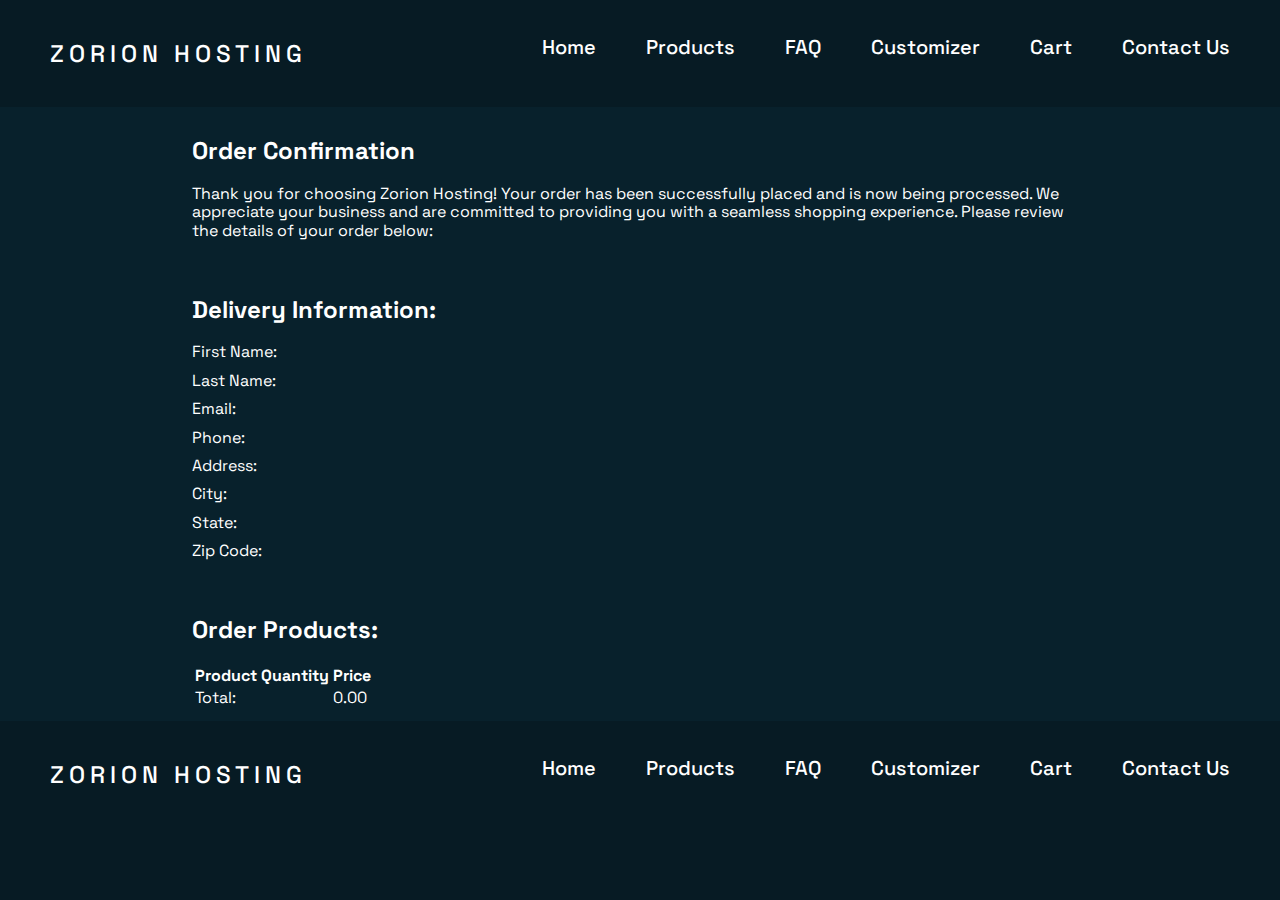
==== html/cart-confirmation.html @ 333c3cf2 "Finished A3" ====
<!DOCTYPE html>
<html lang="nl">
<head>

    <meta charset="UTF-8">
    <title>Cart Confirmation</title>
    <link rel="icon" type="image/x-icon" href="/media/favicon/favicon.png">
    <link rel="stylesheet" href="/css/general/normalize.css">
    <link rel="stylesheet" href="/css/general/site.css">
    <link rel="stylesheet" href="/css/specific/confirmation.css">

    <script src="../js/extensions/cart/renderConfirmation.js" defer></script>

</head>

<body>
<h1 class="hidden">Confirmation Page</h1>

<!-- NAVIGATION BAR -->
<header>
    <nav class="navigation">
        <h2 class="text-logo">ZORION HOSTING</h2>
        <ul class="main-nav">
            <li><a href="../index.html">Home</a></li>
            <li id="sub-1">
                <a href="./product-page.html">Products</a>
                <ul>
                    <li><a href="./product-page.html#minecraft-section">Minecraft</a></li>
                    <li><a href="./product-page.html#rust-section">Rust</a></li>
                    <li><a href="./product-page.html#ark-section">ARK Survival</a></li>
                    <li><a href="./product-page.html#valheim-section">Valheim</a></li>
                    <li><a href="./product-page.html#farming-section">Farming Simulator</a></li>
                    <li><a href="./product-page.html#hytale-section">Hytale</a></li>
                </ul>
            </li>
            <li><a href="./faq-page.html">FAQ</a></li>
            <li><a href="./personalization.html">Customizer</a></li>
            <li><a href="./shopping-cart.html">Cart</a></li>
            <li><a href="./contact.html">Contact Us</a></li>
        </ul>
    </nav>
</header>

<main id="main" class="bg-color">

    <section id="order-confirmation">
        <h2>Order Confirmation</h2>
        <p>Thank you for choosing Zorion Hosting! Your order has been successfully placed and is now being
            processed. We appreciate your business and are committed to providing you with a seamless shopping
            experience. Please review the details of your order below:</p>
    </section>

    <section id="delivery-information">
        <h2>Delivery Information:</h2>
        <dl class="info-list">
            <dt>First Name:</dt>
            <dd id="first-name"></dd>
            <dt>Last Name:</dt>
            <dd id="last-name"></dd>
            <dt>Email:</dt>
            <dd id="email"></dd>
            <dt>Phone:</dt>
            <dd id="phone"></dd>
            <dt>Address:</dt>
            <dd id="address"></dd>
            <dt>City:</dt>
            <dd id="city"></dd>
            <dt>State:</dt>
            <dd id="state"></dd>
            <dt>Zip Code:</dt>
            <dd id="zip"></dd>
        </dl>
    </section>

    <section id="order-products">
        <h2>Order Products:</h2>
        <table>
            <thead>
            <tr>
                <th>Product</th>
                <th>Quantity</th>
                <th>Price</th>
            </tr>
            </thead>
            <tbody id="order-products-list"></tbody>
            <tfoot>
            <tr>
                <td colspan="2">Total:</td>
                <td id="order-total"></td>
            </tr>
            </tfoot>
        </table>
    </section>
</main>

<!-- FOOTER -->
<footer>
    <nav class="navigation">
        <h2 class="text-logo">ZORION HOSTING</h2>
        <ul class="main-nav">
            <li><a href="../index.html">Home</a></li>
            <li><a href="./product-page.html">Products</a></li>
            <li><a href="./faq-page.html">FAQ</a></li>
            <li><a href="personalization.html">Customizer</a></li>
            <li><a href="./shopping-cart.html">Cart</a></li>
            <li><a href="./contact.html">Contact Us</a></li>
        </ul>
    </nav>
</footer>

</body>
</html>
---- css/general/site.css ----
@import "https://fonts.googleapis.com/css2?family=Space+Grotesk:wght@400;500;700&display=swap";

* {
    font-family: "Space Grotesk", sans-serif;
    color: #fff
}

body {
    scrollbar-width: none
}

.text-logo {
    font-weight: 500;
    letter-spacing: 5px
}

.bg-color {
    background-color: #08212c
}

.valid-input {
    background-color: #4CAF50;
}

.invalid-input {
    background-color: #d32f2f;
}

.navigation {
    display: flex;
    justify-content: space-between;
    margin: 20px 50px
}

.navigation a {
    font-size: 20px;
    font-weight: 500;
    text-decoration: none
}

.navigation li a:hover, .navigation li a.active {
    text-decoration: underline #f58800;
    text-underline-offset: 10px
}

.main-nav ul li {
    margin-bottom: 10px
}

.main-nav {
    display: flex;
    list-style: none
}

.main-nav > li {
    margin-left: 50px
}

#sub-1 ul {
    padding: 1.5vw 0;
    list-style: none;
    position: absolute;
    display: none
}

#sub-1:hover ul {
    display: block
}

.hidden {
    position: absolute;
    width: 1px;
    height: 1px;
    overflow: hidden;
    left: -10000px
}

html {
    scroll-behavior: smooth
}

body::-webkit-scrollbar {
    display: none
}
---- css/specific/confirmation.css ----
body {
    background-color: #071B24;
    align-content: center
}

.info-list {
    display: grid;
    grid-template-columns:10vw auto;
    grid-gap: 10px
}

#personal-information {
    box-shadow: 0 4px 8px 0 rgba(0, 0, 0, 0.8);
    background-color: #071B24
}

#personal-information, #order-confirmation, #product-fiche, #delivery-information, #order-products {
    padding: 10px;
    width: 70%;
    margin: 0 auto
}

#product-fiche {
    display: grid;
    gap: 25px;
    grid-template-areas:"info img";
    justify-items: center;
    margin-top: 20px
}

#product-information {
    grid-area: info;
    display: flex;
    flex-direction: column
}

.product-list {
    width: 50%;
    grid-area: img;
    text-align: center;
    list-style: none
}
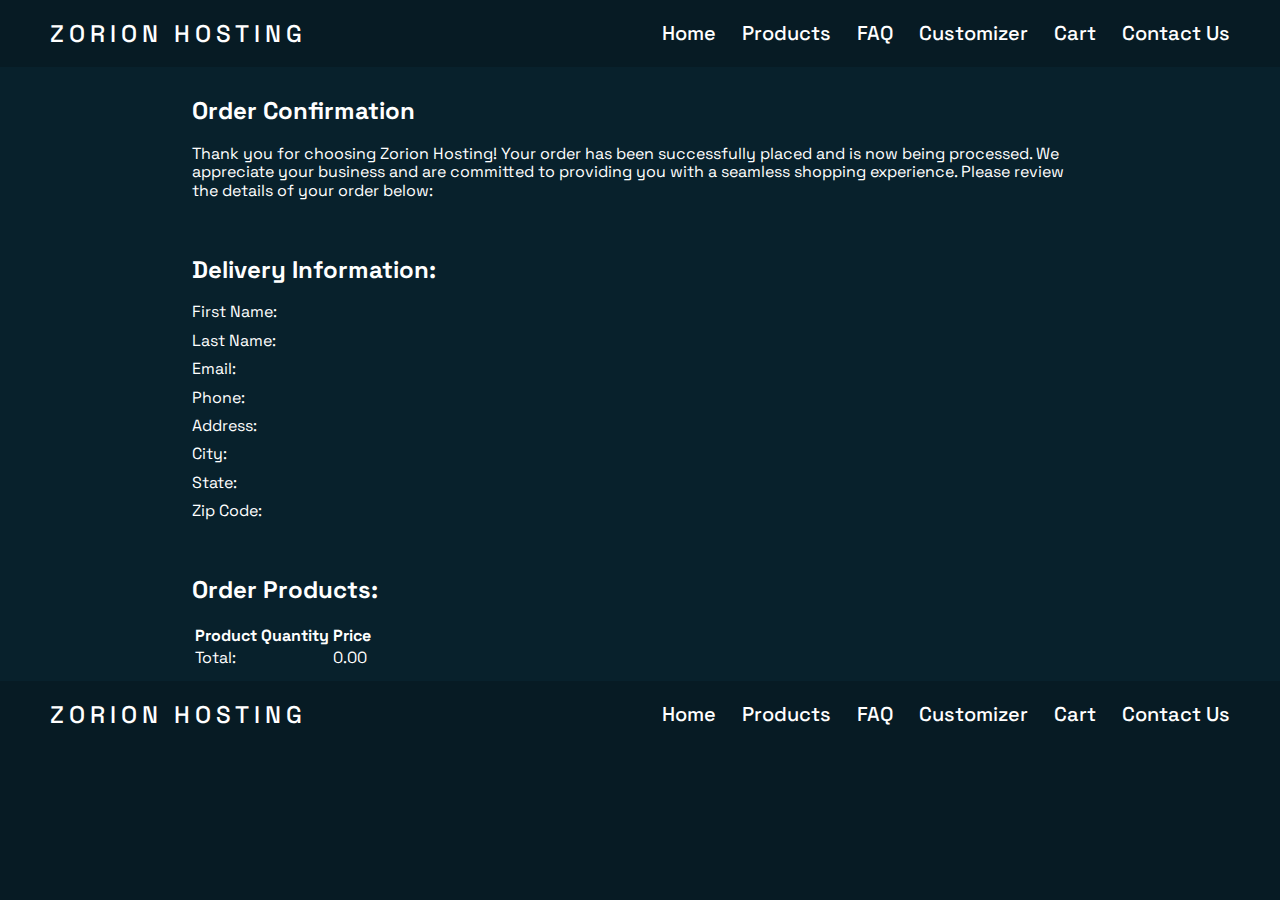
==== commit 1f7f4259: "Responsive pages" ====
--- a/html/cart-confirmation.html
+++ b/html/cart-confirmation.html
@@ -3,7 +3,9 @@
 <head>
 
     <meta charset="UTF-8">
+    <meta name="viewport" content="width=device-width,initial-scale=1">
     <title>Cart Confirmation</title>
+
     <link rel="icon" type="image/x-icon" href="/media/favicon/favicon.png">
     <link rel="stylesheet" href="/css/general/normalize.css">
     <link rel="stylesheet" href="/css/general/site.css">
--- a/css/general/site.css
+++ b/css/general/site.css
@@ -11,7 +11,8 @@
 
 .text-logo {
     font-weight: 500;
-    letter-spacing: 5px
+    letter-spacing: 5px;
+    margin-left: 50px;
 }
 
 .bg-color {
@@ -29,7 +30,7 @@
 .navigation {
     display: flex;
     justify-content: space-between;
-    margin: 20px 50px
+    margin: 0 50px 0 0;
 }
 
 .navigation a {
@@ -43,17 +44,19 @@
     text-underline-offset: 10px
 }
 
+.main-nav {
+    display: flex;
+    list-style: none;
+    align-items: center;
+    padding: 0;
+}
+
 .main-nav ul li {
     margin-bottom: 10px
 }
 
-.main-nav {
-    display: flex;
-    list-style: none
-}
-
 .main-nav > li {
-    margin-left: 50px
+    margin-left: 26px;
 }
 
 #sub-1 ul {
